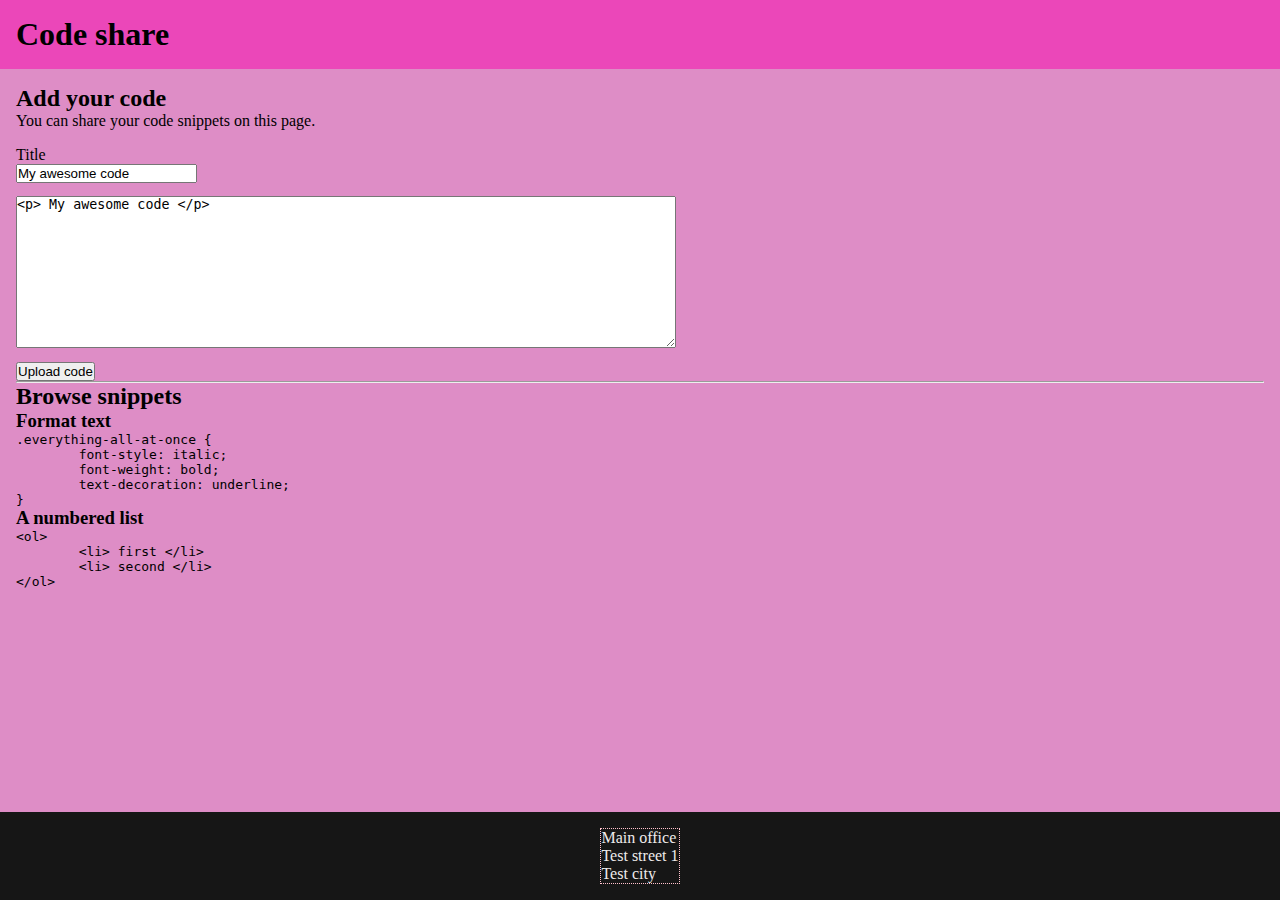
==== index.html @ a769bbe0 "Exercise 2.3" ====
<!DOCTYPE html>
<html lang="en">
<head>
	<meta charset="UTF-8">
	<meta name="viewport" content="width=device-width, initial-scale=1.0">
	<title> Övningar </title>
	<link rel="stylesheet" href="style.css">
</head>
<body>
	<header>
		<h1> Code share </h1>
	</header>
	<main>
		<section class="add-form">
			<h2> Add your code </h2>
			<p class="intro"> You can share your code snippets on this page. </p>

			<label for="snippet-title"> Title </label>
			<input id="snippet-title" type="text" value="My awesome code" placeholder="" />
			<textarea cols="80" rows="10">
&lt;p&gt; My awesome code &lt;/p&gt;
			</textarea>
			<button> Upload code </button>
		</section>

		<hr class="separator" />

		<h2> Browse snippets </h2>
		<div class="snippets"></div>
		<section>
			<h3> Format text </h3>
			<pre><code>.everything-all-at-once {
	font-style: italic;
	font-weight: bold;
	text-decoration: underline;
}</code></pre>
		</section>
		<section>
			<h3> A numbered list </h3>
			<pre><code>&lt;ol>
	&lt;li> first &lt;/li>
	&lt;li> second &lt;/li>
&lt;/ol></code></pre>
		</section>
	</main>

	<footer>
		<div class="logo-placeholder"> </div>
		<div class="address">
			<p>Main office</p>
			<p>Test street 1</p>
			<p>Test city</p>
		</div>
	</footer>
</body>

</html>
---- style.css ----
/* Do not change this code */
* {
	box-sizing: border-box;
	padding: 0;
	margin: 0;
}
body {
	display: flex;
	flex-direction: column;
	min-height: 100vh;
}
header, main, footer {
	padding: 1em;
}
main {
	flex-grow: 1;
}
/* Write your code below */
/* 3a Sätt bakgrundsfärg på header till något färgglatt,
main till en ljus färg och footer till svart. Ändra samtidigt textfärgen,
så att texten fortfarande är lätt att läsa. */
header {
	background-color: #EB47B9;
}
main {
	background-color: #de8dc6;
}
footer {
	background-color: rgb(22, 22, 22);
	color: rgb(238, 235, 235);
}

/* 3b Öka mellanrummen mellan elementen i formuläret. Lägg "Title" på en egen rad. */
label {
	display: block;
	margin-top: 1em;
}
input {
	display: block;
}
textarea {
	margin: 1em 0;
	display: block;
}

/* 3c Texten i <footer> ska vara placerad i mitten av raden,
men fortfarande vara vänsterjusterad. */
footer .address {
	border: 1px dotted pink;
}
footer {
	/* Gör footer till en flex container. Den lägger ut .address med hjälp av flex-metoden.
	justify-content justerar längs med MAIN AXIS, som är horisontellt. Inuti .address läggs p-elementen ut med flow layout (webbläsarens standard) under varandra, eftersom de är block-element. */
	display: flex;
	justify-content: center;
}
footer .address {
	/* Margin auto gör så att ett elements vänster- och högermarginaler blir lika stora, alltså centrera elementet. Men eftersom p-elementen är block-element vill de fylla ut hela sidan. Därför blir marginalerna 0. */
	/* margin: auto; */

	/* Gör .address till en flex container. Den lägger ut p-elementen med flex-metoden i en kolumn. Main axis är kolumn/vertikalt. Align-items justerar längs cross axis, dvs horisontellt. Varje p-element centreras på sin rad. Det innebär att de får olika storlek och effekten är att texten blir centrerad i stället för vänsterjusterad. */
	/* display: flex;
	flex-direction: column;
	align-items: center; */
}
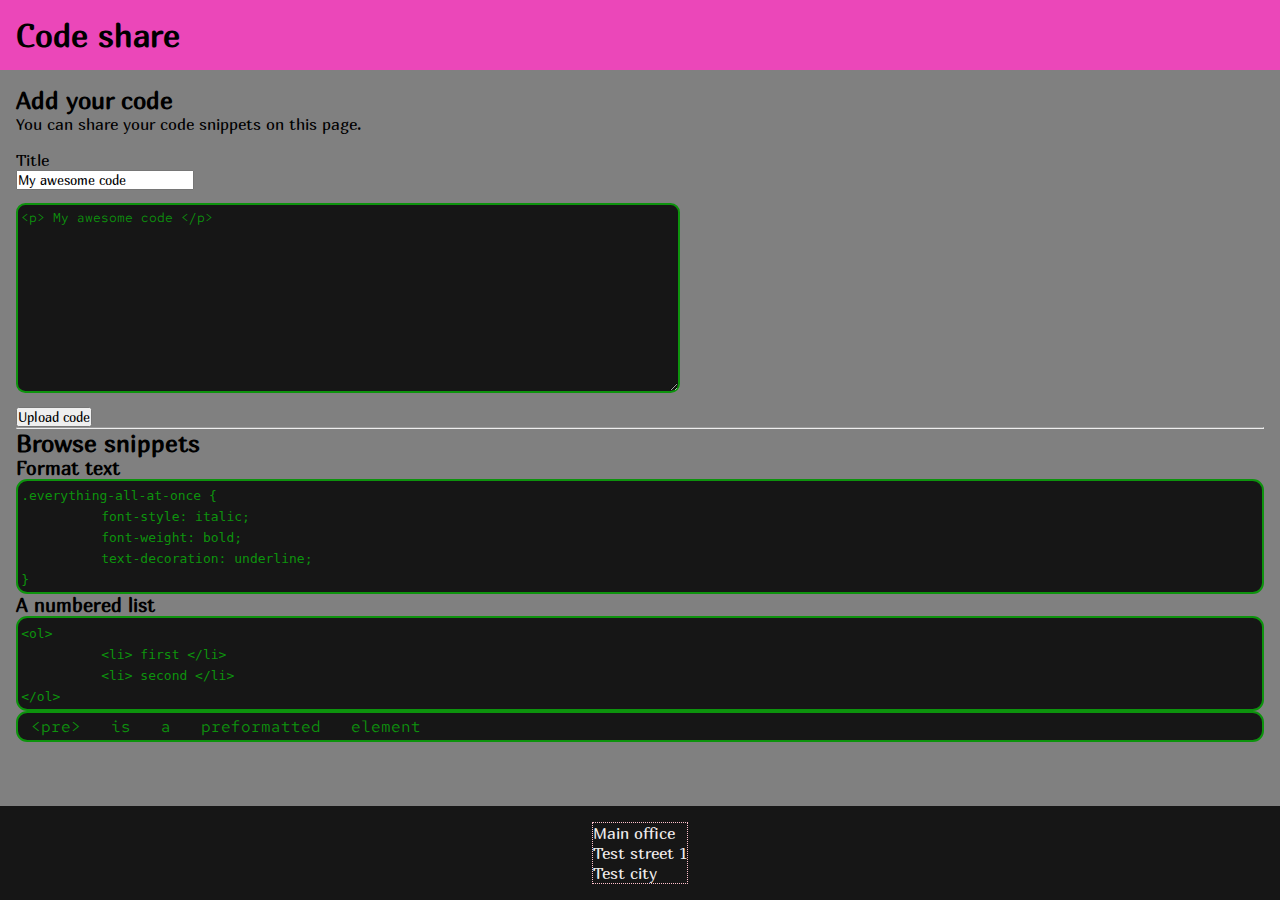
==== commit d68c2894: "Added formatting to code" ====
--- a/index.html
+++ b/index.html
@@ -5,7 +5,11 @@
 	<meta name="viewport" content="width=device-width, initial-scale=1.0">
 	<title> Övningar </title>
 	<link rel="stylesheet" href="style.css">
+	<link rel="preconnect" href="https://fonts.googleapis.com">
+	<link rel="preconnect" href="https://fonts.gstatic.com" crossorigin>
+	<link href="https://fonts.googleapis.com/css2?family=Marmelad&family=Red+Hat+Mono&display=swap" rel="stylesheet">
 </head>
+
 <body>
 	<header>
 		<h1> Code share </h1>
@@ -42,6 +46,9 @@
 	&lt;li> second &lt;/li>
 &lt;/ol></code></pre>
 		</section>
+		<section>
+			<pre> &lt;pre&gt;   is   a   preformatted   element </pre>
+		</section>
 	</main>
 
 	<footer>
--- a/style.css
+++ b/style.css
@@ -62,4 +62,27 @@
 	/* display: flex;
 	flex-direction: column;
 	align-items: center; */
-}+}
+
+/* 
+font-family: 'Marmelad', sans-serif;
+font-family: 'Red Hat Mono', monospace;
+*/
+main {
+	background-color: gray;
+}
+body, input, button {
+	font-family: 'Marmelad', sans-serif;
+}
+body pre, body textarea {
+	font-family: 'Red Hat Mono', monospace;
+	color: rgb(13, 147, 13);
+	background-color: rgb(22, 22, 22);
+	border: 2px solid rgb(13, 147, 13);
+	border-radius: 0.7em;
+	padding: 0.2em;
+}
+
+/* 
+3e Koden i <textarea>och <code>ska ha samma teckensnitt och samma färg: grön text på svart bakgrund. Gör en kantlinje som ramar in kodrutorna. Gör sedan en kantlinje med rundade hörn som ramar in varje "publicerad snippet" .
+*/